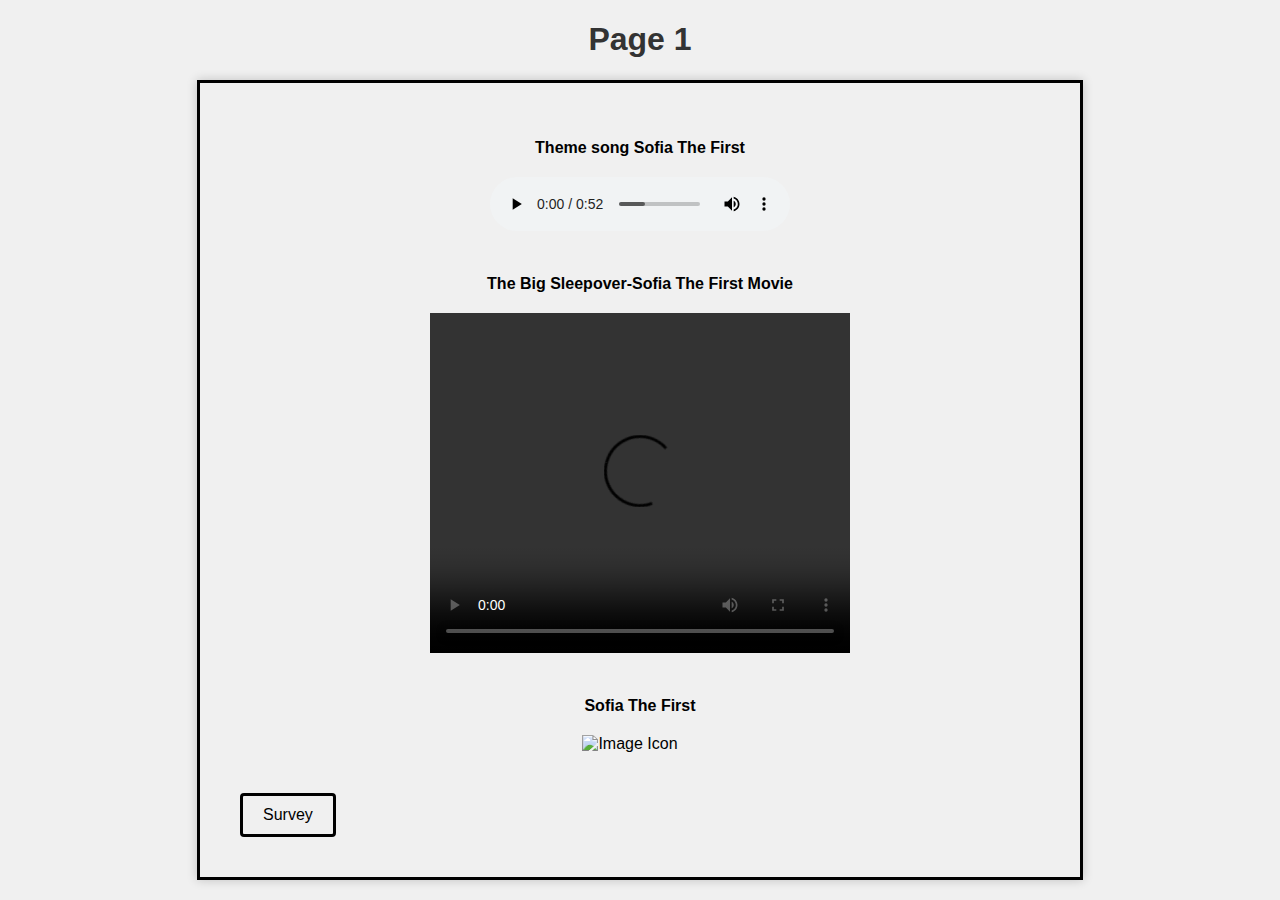
==== index.html @ ee5a046e "exe2_20210140094" ====
<!DOCTYPE html>
<html>

<head>
  <title>Page Pertama</title>
  <link rel="stylesheet" href="exe.css">
</head>

<body>
  <h1>Page 1</h1>
  <div class="container">

    <div class="media">
      <p>Theme song Sofia The First</p>
      <audio controls>
        <source src="exe.mp3" type="Audio/mpeg">
      </audio>
    </div>

    <div class="media">
      <p>The Big Sleepover-Sofia The First Movie</p>
      <video width="420" height="340" controls >
        <source src="exe.mp4" type="video/mp4">
      </video>
    </div>

    <div class="media">
      <p>Sofia The First</p>
      <img src="https://i.pinimg.com/564x/89/e0/37/89e037e4aa2f17487207130a5ed0908e.jpg" alt="Image Icon">
    </div>

    <div class="survey-button">
      <button onclick="location.href='form.html'">Survey</button>
    </div>
  </div>
</body>

</html>
---- exe.css ----
body {
    font-family: Arial, sans-serif;
    background-color: #f0f0f0;
    text-align: center;
  }
  
  .container {
    max-width: 800px;
    margin: 0 auto;
    padding: 40px;
    background-color: #f0f0f0;
    border: 3px solid black;
    box-shadow: 0 0 10px rgba(0, 0, 0, 0.2);
  }
  
  h1 {
    text-align: center;
    color: #333;
  }
  
  p {
    margin-bottom: 20px;
    font-weight: bold;
  }
  
  .media {
    
    align-items: center;
    margin-bottom: 40px;
  
  }
  
  .media img {
    width: 420px;
    height: auto;
    margin-right: 20px;
  }
  
  .survey-button {
    text-align: left;
    margin-top: 40px;
  }
  
  .survey-button button {
    padding: 10px 20px;
    font-size: 16px;
    background-color: transparent;
    color: black;
    border: 3px solid black;
    border-radius: 4px;
    cursor: pointer;
  }
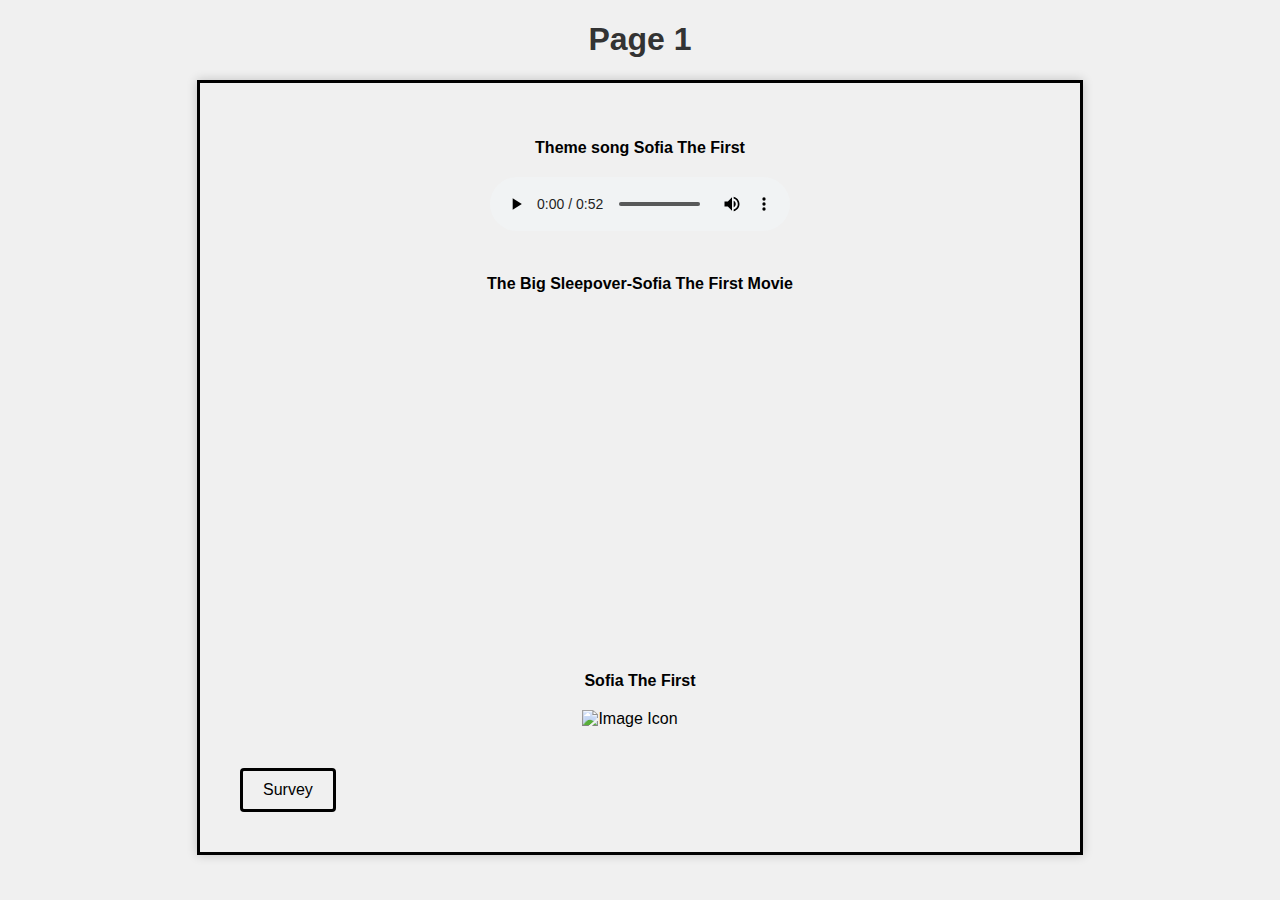
==== commit 59f56671: "Add files via upload" ====
--- a/index.html
+++ b/index.html
@@ -19,9 +19,10 @@
 
     <div class="media">
       <p>The Big Sleepover-Sofia The First Movie</p>
-      <video width="420" height="340" controls >
-        <source src="exe.mp4" type="video/mp4">
-      </video>
+      <iframe width="560" height="315" src="https://www.youtube.com/embed/y0Kw5xp1pLI" title="YouTube video player"
+        frameborder="0"
+        allow="accelerometer; autoplay; clipboard-write; encrypted-media; gyroscope; picture-in-picture; web-share"
+        allowfullscreen></iframe>
     </div>
 
     <div class="media">
@@ -35,4 +36,4 @@
   </div>
 </body>
 
-</html>
+</html>